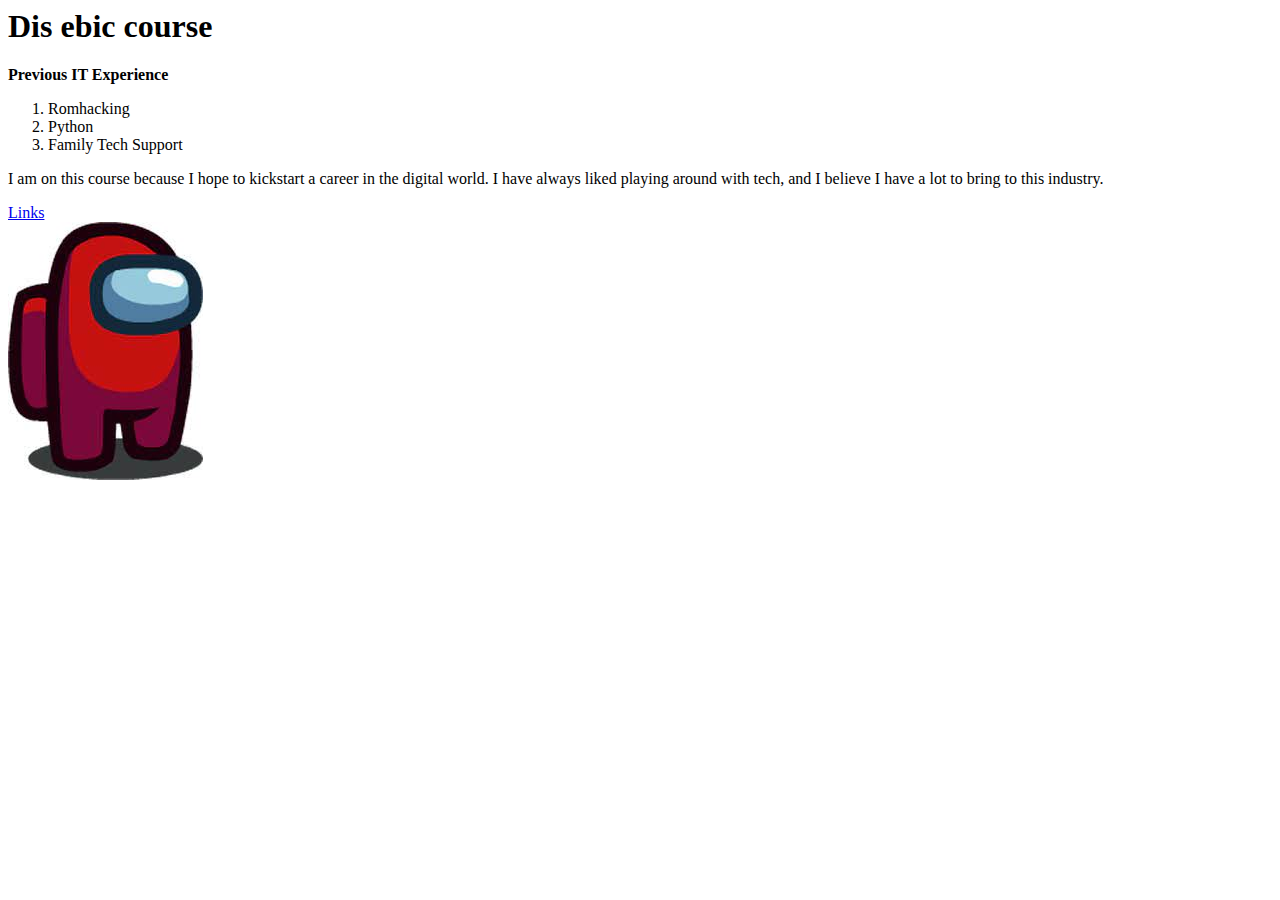
==== index.html @ 4d7ba2ac "first website" ====
<head>
	<h1>Dis ebic course</h1>
</head>

<body>
	<b>Previous IT Experience</b>
	<ol>
		<li>Romhacking</li>
		<li>Python</li>
		<li>Family Tech Support</li>
	</ol>
	<p>I am on this course because I hope to kickstart a career in the digital world. I have always liked playing around with tech, and I believe I have a lot to bring to this industry.</p>
	<a href="./links.html">Links</a><br>
	<img src="./download.jfif" alt="amogus">
</body>
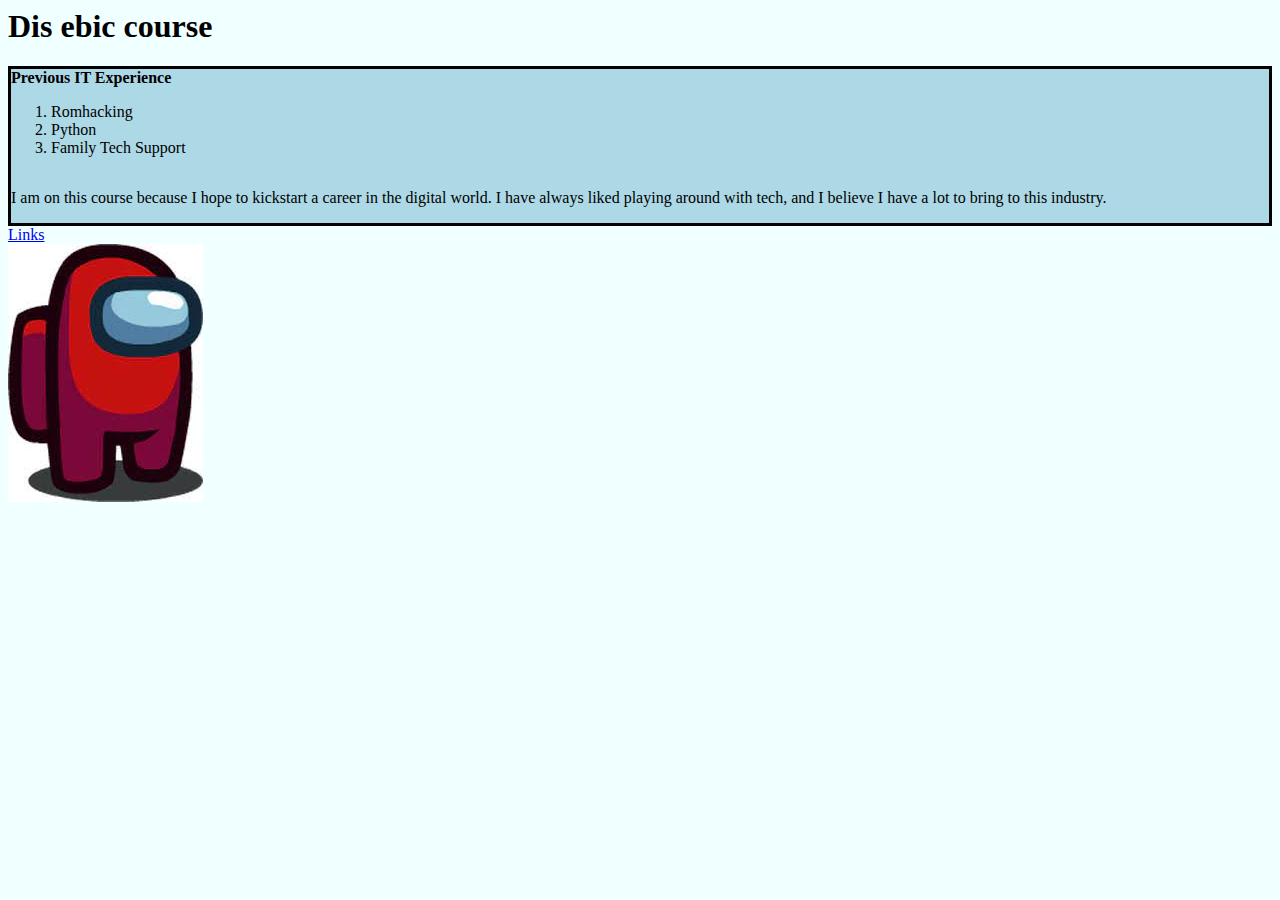
==== commit e33cfb51: "Experiment with Style in HTML" ====
--- a/index.html
+++ b/index.html
@@ -1,15 +1,21 @@
 <head>
+	<title>hai :3</title>
 	<h1>Dis ebic course</h1>
 </head>
 
-<body>
-	<b>Previous IT Experience</b>
-	<ol>
-		<li>Romhacking</li>
-		<li>Python</li>
-		<li>Family Tech Support</li>
-	</ol>
-	<p>I am on this course because I hope to kickstart a career in the digital world. I have always liked playing around with tech, and I believe I have a lot to bring to this industry.</p>
-	<a href="./links.html">Links</a><br>
+<body style="background-color:azure;">
+	<main>
+	<div style="display:flex; flex-direction:column; border:solid; background:lightblue;">
+		<b>Previous IT Experience</b>
+		<ol>
+			<li>Romhacking</li>
+			<li>Python</li>
+			<li>Family Tech Support</li>
+		</ol>
+		<p>I am on this course because I hope to kickstart a career in the
+		digital world. I have always liked playing around with tech, and I
+		believe I have a lot to bring to this industry.</p>
+		</div><a href="./links.html">Links</a><br>
+	</main>
 	<img src="./download.jfif" alt="amogus">
 </body>
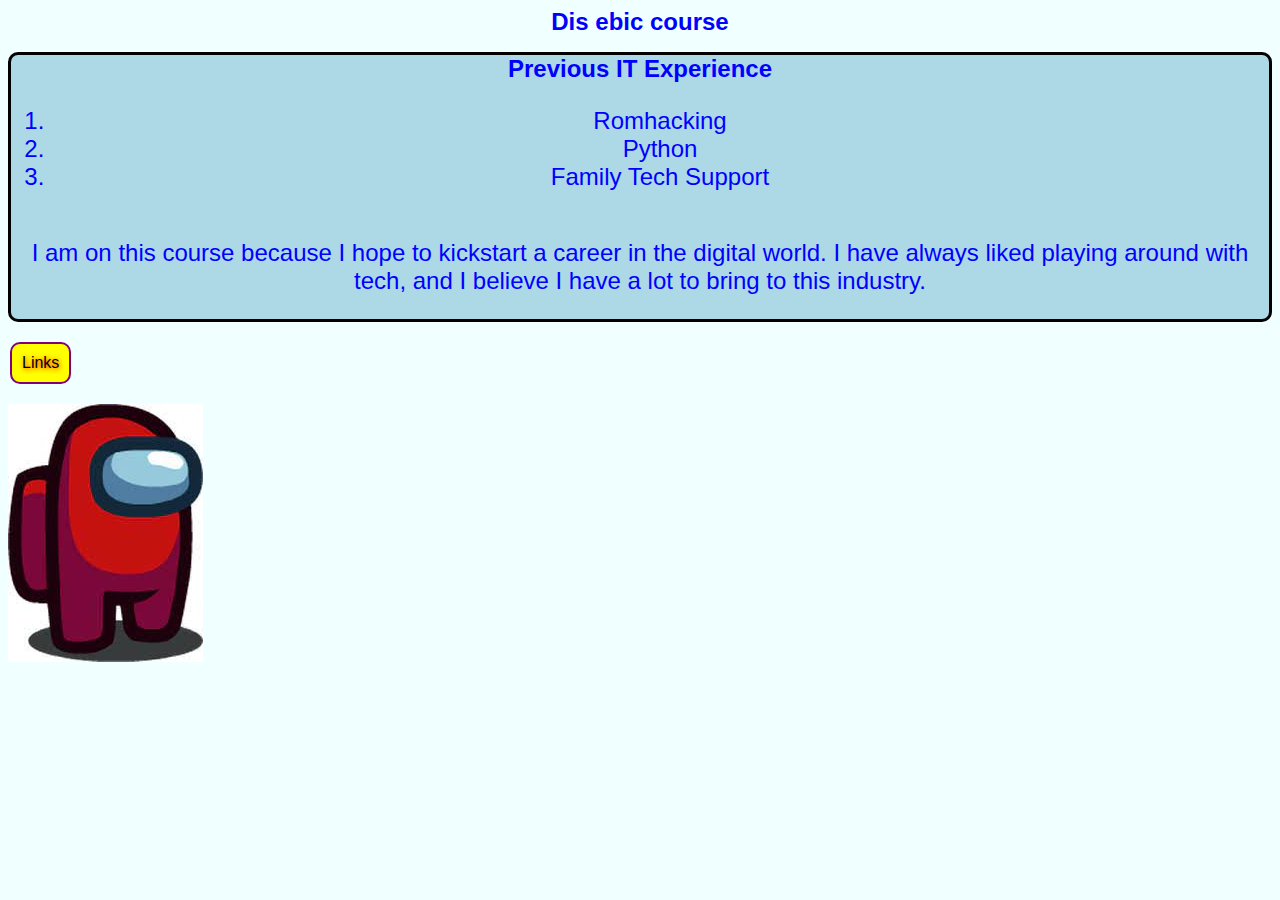
==== commit 0ae250b2: "css stuff" ====
--- a/index.html
+++ b/index.html
@@ -1,21 +1,26 @@
 <head>
+	<link href="https://cdn.jsdelivr.net/npm/bootstrap@5.3.0/dist/css/bootstrap.min.css" rel="stylesheet" integrity="sha384-9ndCyUaIbzAi2FUVXJi0CjmCapSmO7SnpJef0486qhLnuZ2cdeRhO02iuK6FUUVM" crossorigin="anonymous">
+	<link rel="stylesheet" href="style.css">
+	<meta name="viewport" content="width=device-width, initial-scale=1">
 	<title>hai :3</title>
-	<h1>Dis ebic course</h1>
+	
+	
+	<h1 class="blue">Dis ebic course</h1>
 </head>
 
-<body style="background-color:azure;">
+<body>
 	<main>
-	<div style="display:flex; flex-direction:column; border:solid; background:lightblue;">
-		<b>Previous IT Experience</b>
-		<ol>
+	<div class="divs rounded">
+		<b class="blue">Previous IT Experience</b>
+		<ol class="blue">
 			<li>Romhacking</li>
 			<li>Python</li>
 			<li>Family Tech Support</li>
 		</ol>
-		<p>I am on this course because I hope to kickstart a career in the
+		<p class="blue">I am on this course because I hope to kickstart a career in the
 		digital world. I have always liked playing around with tech, and I
 		believe I have a lot to bring to this industry.</p>
-		</div><a href="./links.html">Links</a><br>
+		</div><a href="./links.html"><button class="btn rounded">Links</button></a><br>
 	</main>
 	<img src="./download.jfif" alt="amogus">
 </body>
--- a/style.css
+++ b/style.css
@@ -0,0 +1,35 @@
+body{ 
+	/*background-image: url("./trans.png");
+	background-attachment: fixed;*/
+	background-color:azure;
+}
+.blue{
+	font-family:sans-serif, Arial;
+	text-align:center;
+	color:blue;
+	font-size:150%;
+}
+.btn{
+	background-color: yellow;
+	color: black;
+	border: 2px solid purple;
+	padding: 10px;
+	text-align: center;
+	display: inline=block;
+	font-size: 16px;
+	margin: 20px 2px;
+	cursor: pointer;
+	text-shadow: 1px 1px 5px red;
+}
+.btn:hover{
+	text-decoration: underline;
+}
+.divs{
+	display:flex;
+	flex-direction:column;
+	border:solid;
+	background:lightblue;
+}
+.rounded{
+	border-radius:10px;
+}
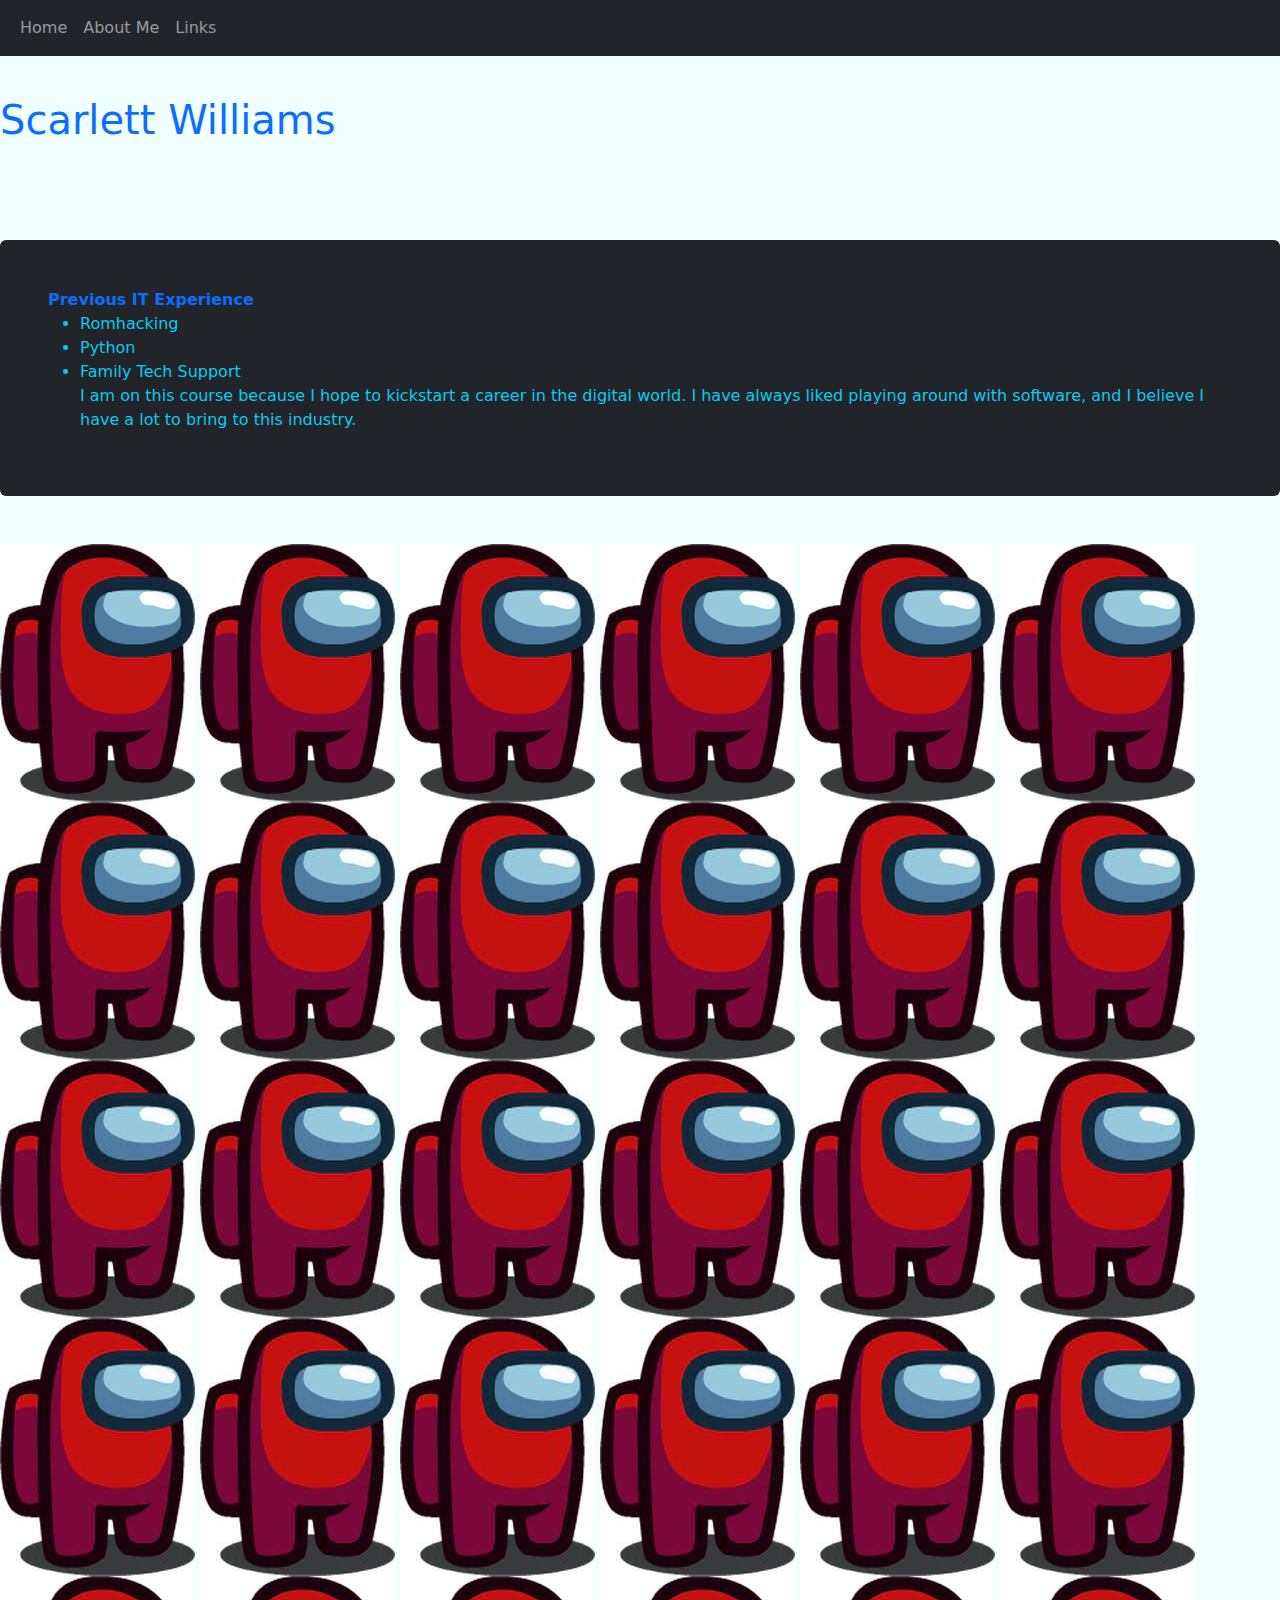
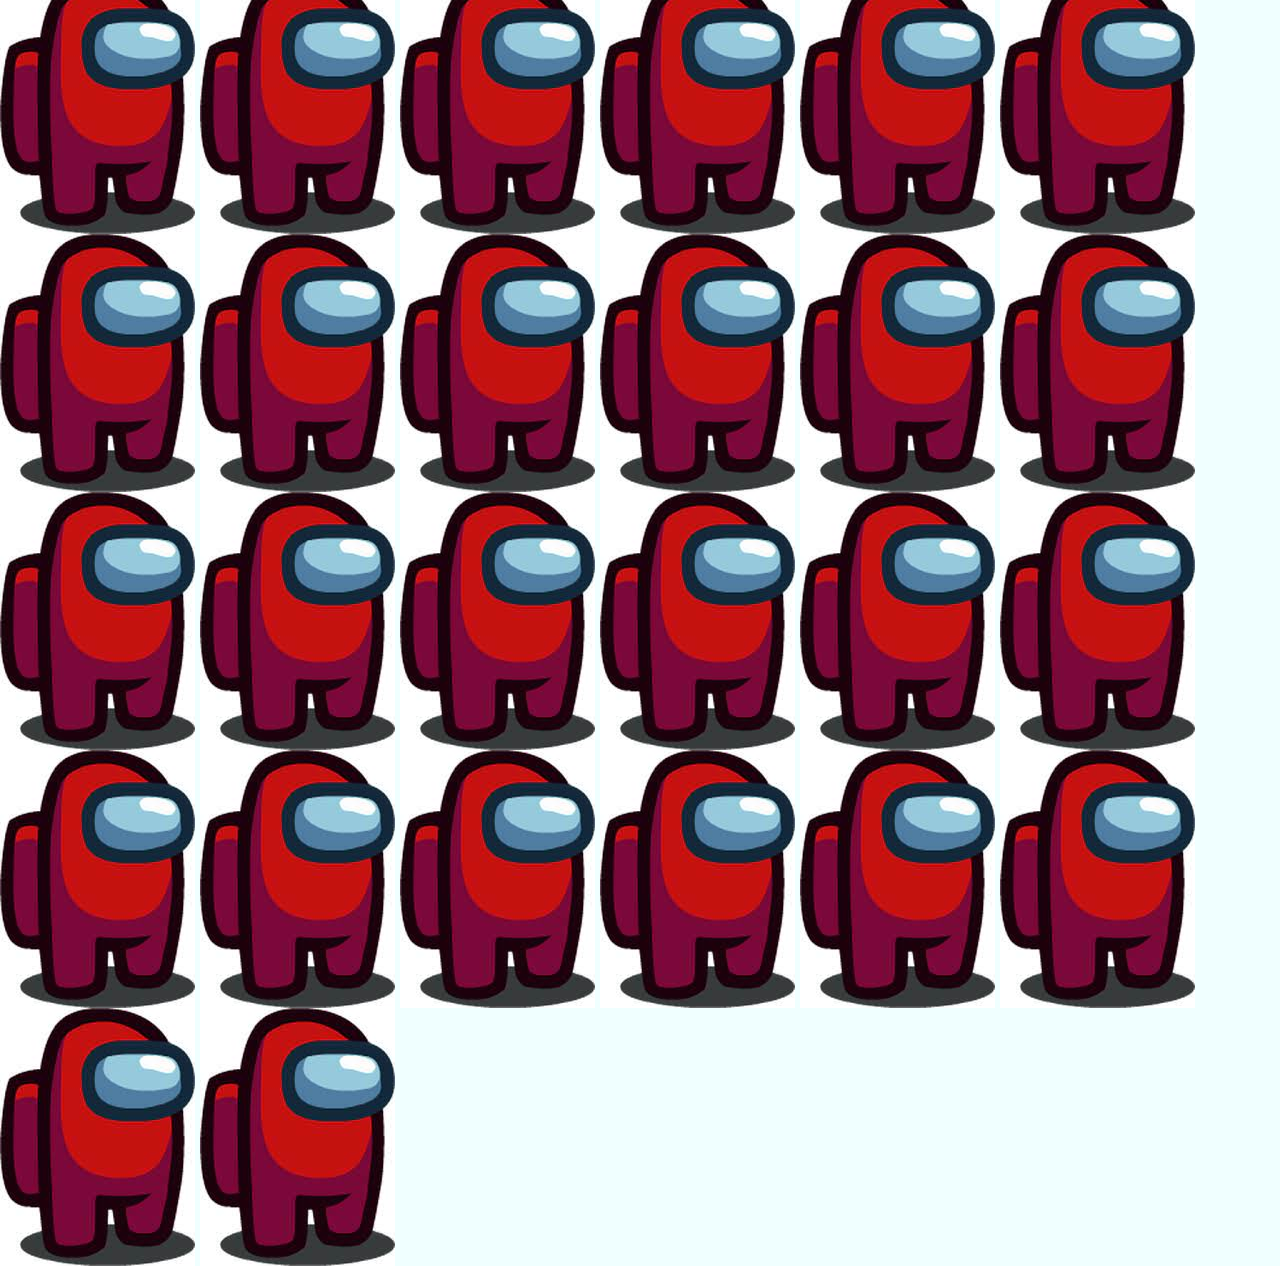
==== commit 80af06ce: "Complete and utter overhaul" ====
--- a/index.html
+++ b/index.html
@@ -1,26 +1,87 @@
-<head>
-	<link href="https://cdn.jsdelivr.net/npm/bootstrap@5.3.0/dist/css/bootstrap.min.css" rel="stylesheet" integrity="sha384-9ndCyUaIbzAi2FUVXJi0CjmCapSmO7SnpJef0486qhLnuZ2cdeRhO02iuK6FUUVM" crossorigin="anonymous">
-	<link rel="stylesheet" href="style.css">
-	<meta name="viewport" content="width=device-width, initial-scale=1">
-	<title>hai :3</title>
-	
-	
-	<h1 class="blue">Dis ebic course</h1>
-</head>
-
-<body>
-	<main>
-	<div class="divs rounded">
-		<b class="blue">Previous IT Experience</b>
-		<ol class="blue">
-			<li>Romhacking</li>
-			<li>Python</li>
-			<li>Family Tech Support</li>
-		</ol>
-		<p class="blue">I am on this course because I hope to kickstart a career in the
-		digital world. I have always liked playing around with tech, and I
-		believe I have a lot to bring to this industry.</p>
-		</div><a href="./links.html"><button class="btn rounded">Links</button></a><br>
-	</main>
-	<img src="./download.jfif" alt="amogus">
-</body>
+<head>
+	<meta charset="utf-8">
+	<meta name="viewport" content="width=device-width, initial-scale=1">
+	<link href="https://cdn.jsdelivr.net/npm/bootstrap@5.3.2/dist/css/bootstrap.min.css" rel="stylesheet">
+	<script src="https://cdn.jsdelivr.net/npm/bootstrap@5.3.2/dist/js/bootstrap.bundle.min.js"></script>
+	<link rel="stylesheet" href="style.css">
+	<meta name="viewport" content="width=device-width, initial-scale=1">
+	<title>hai :3</title>
+	
+	
+	<h1 class="text-primary"><br><br>Scarlett Williams<br><br></h1>
+</head>
+
+<body>
+	<main>
+	<nav class="navbar navbar-expand-sm bg-dark navbar-dark fixed-top">
+		<div class="container-fluid">
+			<ul class="navbar-nav">
+				<li class="nav-item"><a class="nav-link" href="index.html">Home</a></li>
+				<li class="nav-item"><a class="nav-link" href="aboutme.html">About Me</a></li>
+				<li class="nav-item"><a class="nav-link" href="links.html">Links</a></li>
+			</ul>
+		</div>
+	</nav>
+	<div class="container-xxl p-5 my-5 bg-dark rounded">
+		<b class="text-primary">Previous IT Experience</b>
+		<ul class="text-info">
+			<li>Romhacking</li>
+			<li>Python</li>
+			<li>Family Tech Support</li>
+		</ol>
+		<p class="text-info">I am on this course because I hope to kickstart a career in the
+		digital world. I have always liked playing around with software, and I
+		believe I have a lot to bring to this industry.</p>
+	</div>
+	</main>
+	<img src="./download.jfif" alt="amogus">
+	<img src="./download.jfif" alt="amogus">
+	<img src="./download.jfif" alt="amogus">
+	<img src="./download.jfif" alt="amogus">
+	<img src="./download.jfif" alt="amogus">
+	<img src="./download.jfif" alt="amogus">
+	<img src="./download.jfif" alt="amogus">
+	<img src="./download.jfif" alt="amogus">
+	<img src="./download.jfif" alt="amogus">
+	<img src="./download.jfif" alt="amogus">
+	<img src="./download.jfif" alt="amogus">
+	<img src="./download.jfif" alt="amogus">
+	<img src="./download.jfif" alt="amogus">
+	<img src="./download.jfif" alt="amogus">
+	<img src="./download.jfif" alt="amogus">
+	<img src="./download.jfif" alt="amogus">
+	<img src="./download.jfif" alt="amogus">
+	<img src="./download.jfif" alt="amogus">
+	<img src="./download.jfif" alt="amogus">
+	<img src="./download.jfif" alt="amogus">
+	<img src="./download.jfif" alt="amogus">
+	<img src="./download.jfif" alt="amogus">
+	<img src="./download.jfif" alt="amogus">
+	<img src="./download.jfif" alt="amogus">
+	<img src="./download.jfif" alt="amogus">
+	<img src="./download.jfif" alt="amogus">
+	<img src="./download.jfif" alt="amogus">
+	<img src="./download.jfif" alt="amogus">
+	<img src="./download.jfif" alt="amogus">
+	<img src="./download.jfif" alt="amogus">
+	<img src="./download.jfif" alt="amogus">
+	<img src="./download.jfif" alt="amogus">
+	<img src="./download.jfif" alt="amogus">
+	<img src="./download.jfif" alt="amogus">
+	<img src="./download.jfif" alt="amogus">
+	<img src="./download.jfif" alt="amogus">
+	<img src="./download.jfif" alt="amogus">
+	<img src="./download.jfif" alt="amogus">
+	<img src="./download.jfif" alt="amogus">
+	<img src="./download.jfif" alt="amogus">
+	<img src="./download.jfif" alt="amogus">
+	<img src="./download.jfif" alt="amogus">
+	<img src="./download.jfif" alt="amogus">
+	<img src="./download.jfif" alt="amogus">
+	<img src="./download.jfif" alt="amogus">
+	<img src="./download.jfif" alt="amogus">
+	<img src="./download.jfif" alt="amogus">
+	<img src="./download.jfif" alt="amogus">
+	<img src="./download.jfif" alt="amogus">
+	<img src="./download.jfif" alt="amogus">
+</body>
--- a/style.css
+++ b/style.css
@@ -1,35 +1,35 @@
-body{ 
-	/*background-image: url("./trans.png");
-	background-attachment: fixed;*/
-	background-color:azure;
-}
-.blue{
-	font-family:sans-serif, Arial;
-	text-align:center;
-	color:blue;
-	font-size:150%;
-}
-.btn{
-	background-color: yellow;
-	color: black;
-	border: 2px solid purple;
-	padding: 10px;
-	text-align: center;
-	display: inline=block;
-	font-size: 16px;
-	margin: 20px 2px;
-	cursor: pointer;
-	text-shadow: 1px 1px 5px red;
-}
-.btn:hover{
-	text-decoration: underline;
-}
-.divs{
-	display:flex;
-	flex-direction:column;
-	border:solid;
-	background:lightblue;
-}
-.rounded{
-	border-radius:10px;
-}
+body{ 
+	/*background-image: url("./trans.png");
+	background-attachment: fixed;*/
+	background-color:azure;
+}
+.blue{
+	font-family:sans-serif, Arial;
+	text-align:center;
+	color:blue;
+	font-size:150%;
+}
+.btnmine{
+	background-color: yellow;
+	color: black;
+	border: 2px solid purple;
+	padding: 10px;
+	text-align: center;
+	display: inline=block;
+	font-size: 16px;
+	margin: 20px 2px;
+	cursor: pointer;
+	text-shadow: 1px 1px 5px red;
+}
+.btn:hover{
+	text-decoration: underline;
+}
+.divs{
+	display:flex;
+	flex-direction:column;
+	border:solid;
+	background:lightblue;
+}
+.rounded{
+	border-radius:20px;
+}
